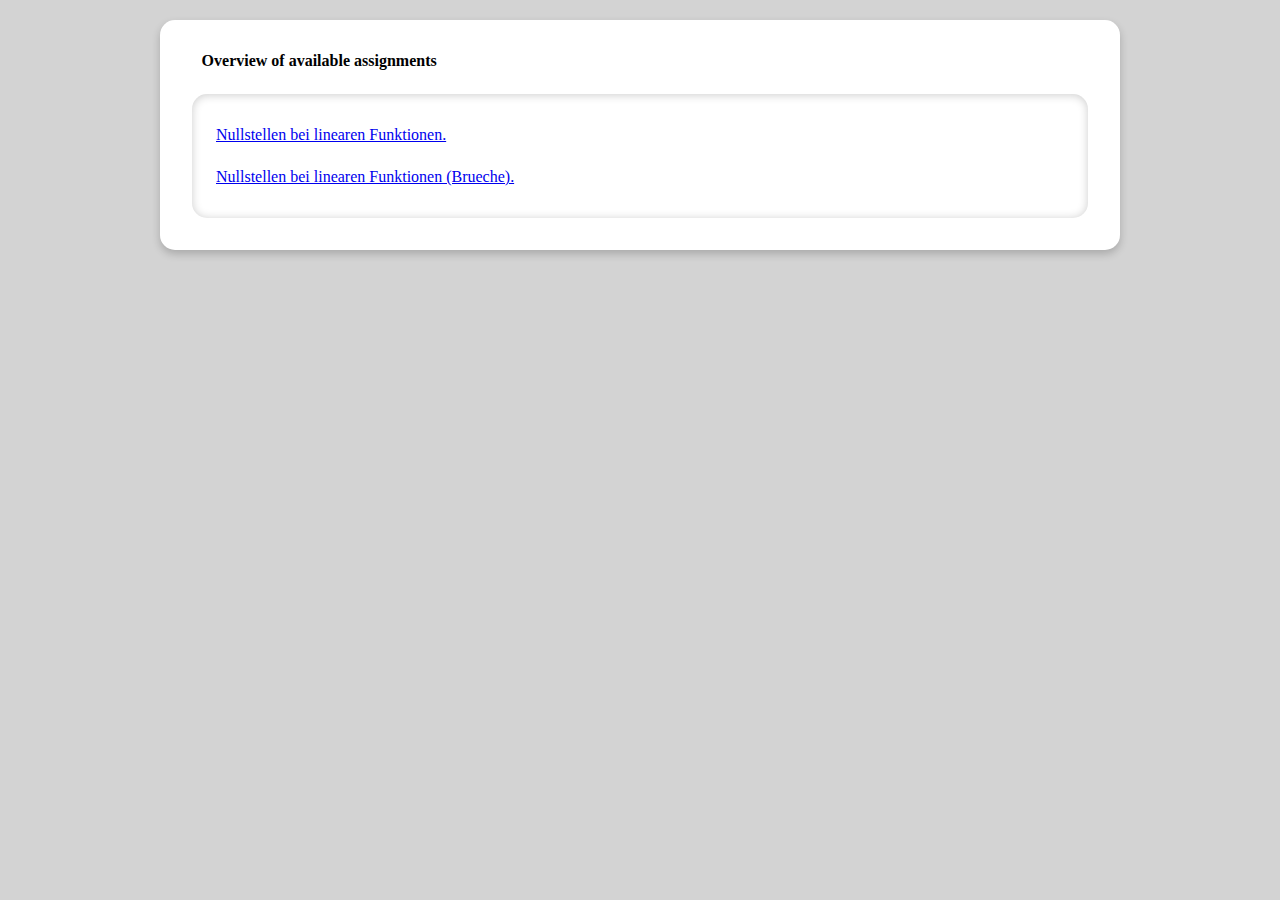
==== maths/maths.html @ a3e77915 "move, refactor and fractions" ====
<!doctype html>
<html lang="de">
<head>
    <meta charset="UTF-8">
    <meta name="viewport"
          content="width=device-width, user-scalable=no, initial-scale=1.0, maximum-scale=1.0, minimum-scale=1.0">
    <title>Random Maths</title>
    <link rel="stylesheet" href="styles.css">
</head>
<body>
    <div class="container">
        <div id="assignment" class="assignment">
            <div id="title" class="title">
                <h4 id="title-text">Overview of available assignments</h4>
            </div>
            <div id="tasks" class="tasks task-list">
                <a href="assignment/linear_null.html">Nullstellen bei linearen Funktionen.</a>
                <a href="assignment/linear_null_frac.html">Nullstellen bei linearen Funktionen (Brueche).</a>
            </div>
        </div>
    </div>
</body>
</html>
---- maths/styles.css ----
body {
    background-color: lightgray;

    display: flex;
    flex-direction: column;
    align-items: center;
    margin: 0;
    padding: 20px;
    gap: 1em;
}

.container {
    background-color: white;

    border-radius: 15px;
    box-shadow: 0 4px 8px 0 rgba(0, 0, 0, 0.2);

    width: 100%;
    max-width: 60em;
    display: flex;
    flex-direction: column;
}

.assignment {
    padding: 2rem;
    display: flex;
    flex-direction: column;
    gap: 1.5rem;
}
.title {
    margin: 0 0.6rem 0 0.6rem;
    display: flex;
    justify-content: space-between;
}
.title>h4, #title>h5 {
    margin: 0;
}

.tasks {
    border-radius: 15px;
    box-shadow: inset 0 1px 10px 0 rgba(0, 0, 0, 0.2);
    padding: 2rem 1.5rem;
    overflow-x: scroll;
}
.task-grid {
    display: grid;
    grid-gap: 2rem;
    grid-template-columns:  repeat(3, 1fr);
}
.task-list {
    display: flex;
    flex-direction: column;
    gap: 1.5rem;
}

.task {
    display: flex;
    gap: 0.5rem;
}
.task>.label {
    min-width: 1.5rem;
    text-align: right;
    margin-right: .4rem;
}

.plus {
    background: white;
    border-radius: 50%;
    height: 1em;
    width: 1em;
    text-align: center;
    line-height: 1em;
    font-size: 45px;
    box-shadow: 0 4px 8px 0 rgba(0, 0, 0, 0.2);
    user-select: none;
    cursor: pointer;
    transition: box-shadow 0.3s;
}
.plus:hover {
    box-shadow: 0 5px 12px 0 rgba(0, 0, 0, 0.2);
}

.explanation {
    border-radius: 15px;
    box-shadow: inset 0 1px 10px 0 rgba(0, 0, 0, 0.2);
    padding: 0 1.5rem;
    overflow-x: scroll;
}

[hidden] {
    display: none;
}

 /* Extra small devices (phones, 600px and down) */
@media only screen and (max-width: 650px) {
    .task-grid {
        grid-template-columns:  repeat(1, 1fr);
        grid-gap: 3rem;
    }
    .assignment {
        padding: 1rem;
    }
    body {
        padding: 10px;
    }
}

/* Small devices (portrait tablets and large phones, 600px and up) */
@media only screen and (min-width: 650px) {
    .task-grid {
        grid-template-columns:  repeat(2, 1fr);
    }
}

/* Medium devices (landscape tablets, 768px and up) */
@media only screen and (min-width: 850px) {
    .task-grid {
        grid-template-columns:  repeat(3, 1fr);
    }
}
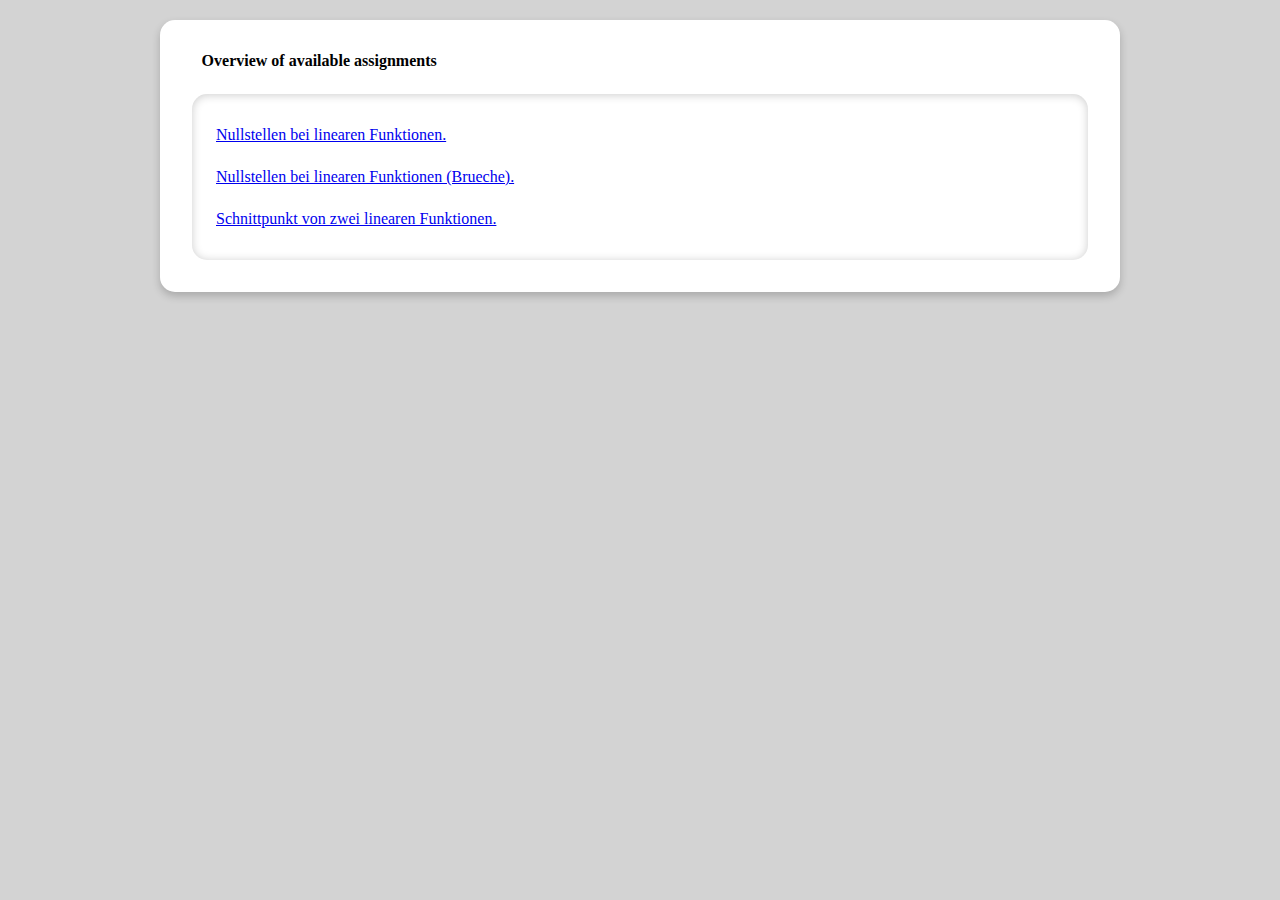
==== commit 44d83098: "feat: linear - intersect" ====
--- a/maths/maths.html
+++ b/maths/maths.html
@@ -16,6 +16,7 @@
             <div id="tasks" class="tasks task-list">
                 <a href="assignment/linear_null.html">Nullstellen bei linearen Funktionen.</a>
                 <a href="assignment/linear_null_frac.html">Nullstellen bei linearen Funktionen (Brueche).</a>
+                <a href="assignment/linear_intersect.html">Schnittpunkt von zwei linearen Funktionen.</a>
             </div>
         </div>
     </div>
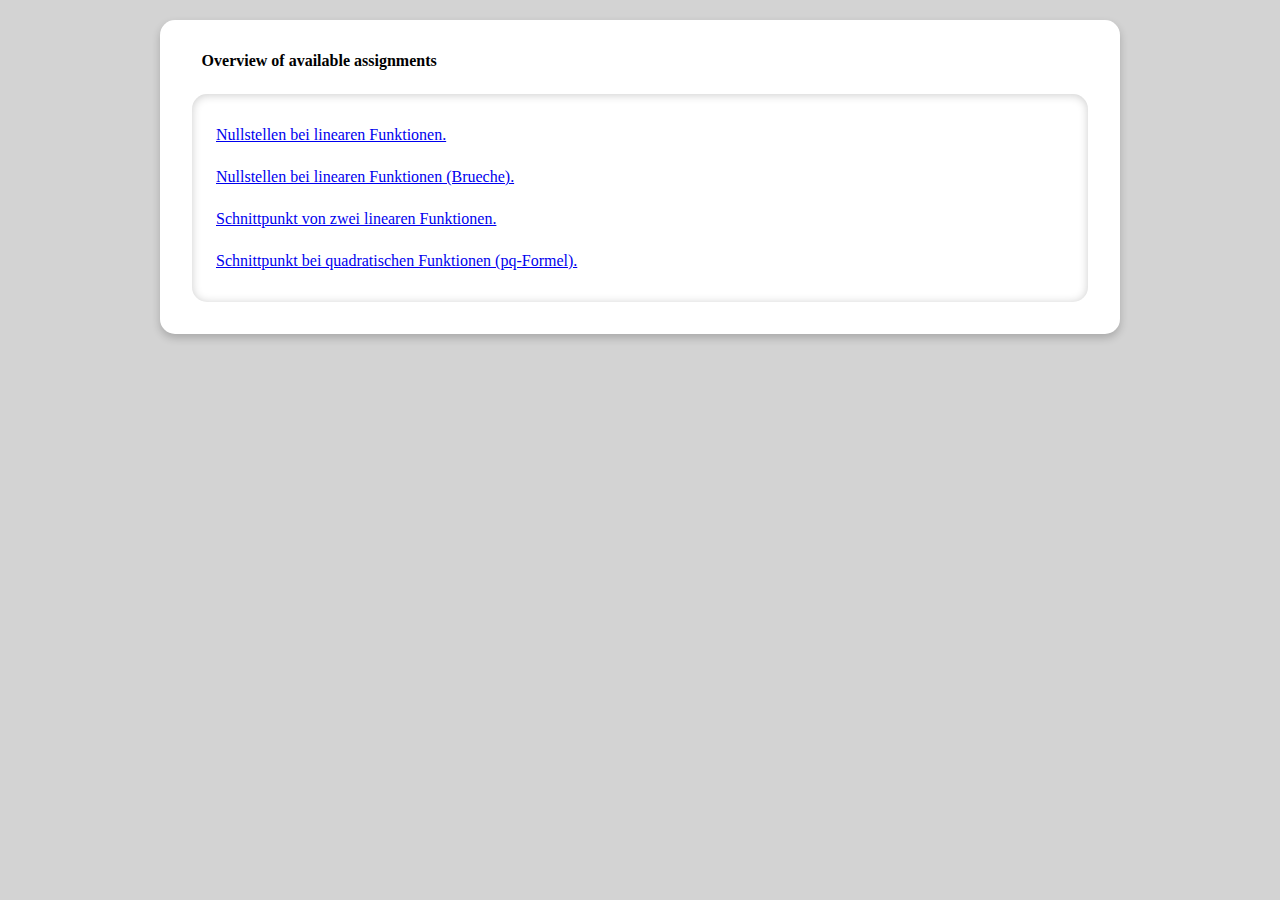
==== commit 8808e17c: "feat: quad - null" ====
--- a/maths/maths.html
+++ b/maths/maths.html
@@ -17,6 +17,7 @@
                 <a href="assignment/linear_null.html">Nullstellen bei linearen Funktionen.</a>
                 <a href="assignment/linear_null_frac.html">Nullstellen bei linearen Funktionen (Brueche).</a>
                 <a href="assignment/linear_intersect.html">Schnittpunkt von zwei linearen Funktionen.</a>
+                <a href="assignment/quad_null.html">Schnittpunkt bei quadratischen Funktionen (pq-Formel).</a>
             </div>
         </div>
     </div>
--- a/maths/styles.css
+++ b/maths/styles.css
@@ -6,7 +6,7 @@
     align-items: center;
     margin: 0;
     padding: 20px;
-    gap: 1em;
+    gap: 2em;
 }
 
 .container {
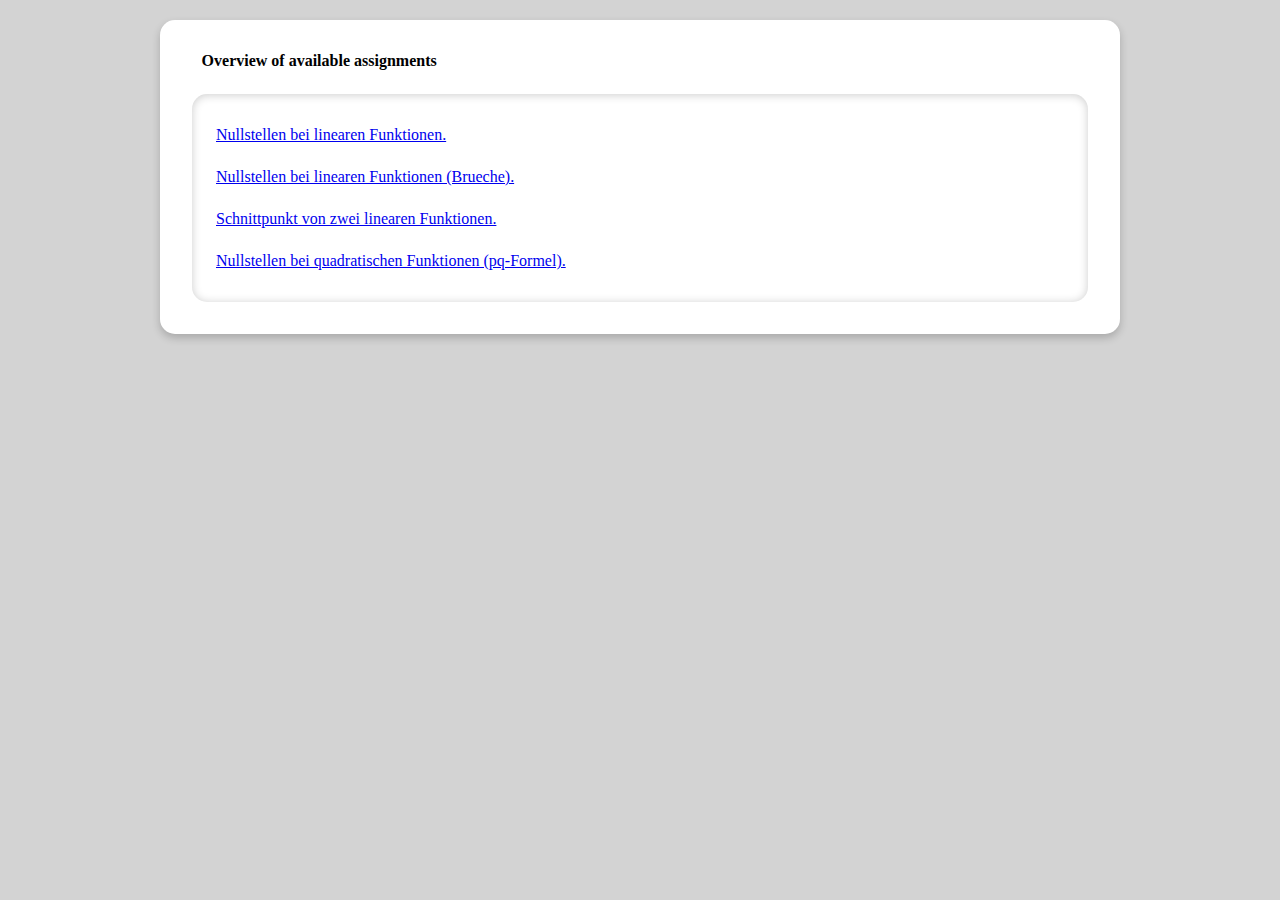
==== commit 9ecd54ed: "chore: update titles" ====
--- a/maths/maths.html
+++ b/maths/maths.html
@@ -17,7 +17,7 @@
                 <a href="assignment/linear_null.html">Nullstellen bei linearen Funktionen.</a>
                 <a href="assignment/linear_null_frac.html">Nullstellen bei linearen Funktionen (Brueche).</a>
                 <a href="assignment/linear_intersect.html">Schnittpunkt von zwei linearen Funktionen.</a>
-                <a href="assignment/quad_null.html">Schnittpunkt bei quadratischen Funktionen (pq-Formel).</a>
+                <a href="assignment/quad_null.html">Nullstellen bei quadratischen Funktionen (pq-Formel).</a>
             </div>
         </div>
     </div>
